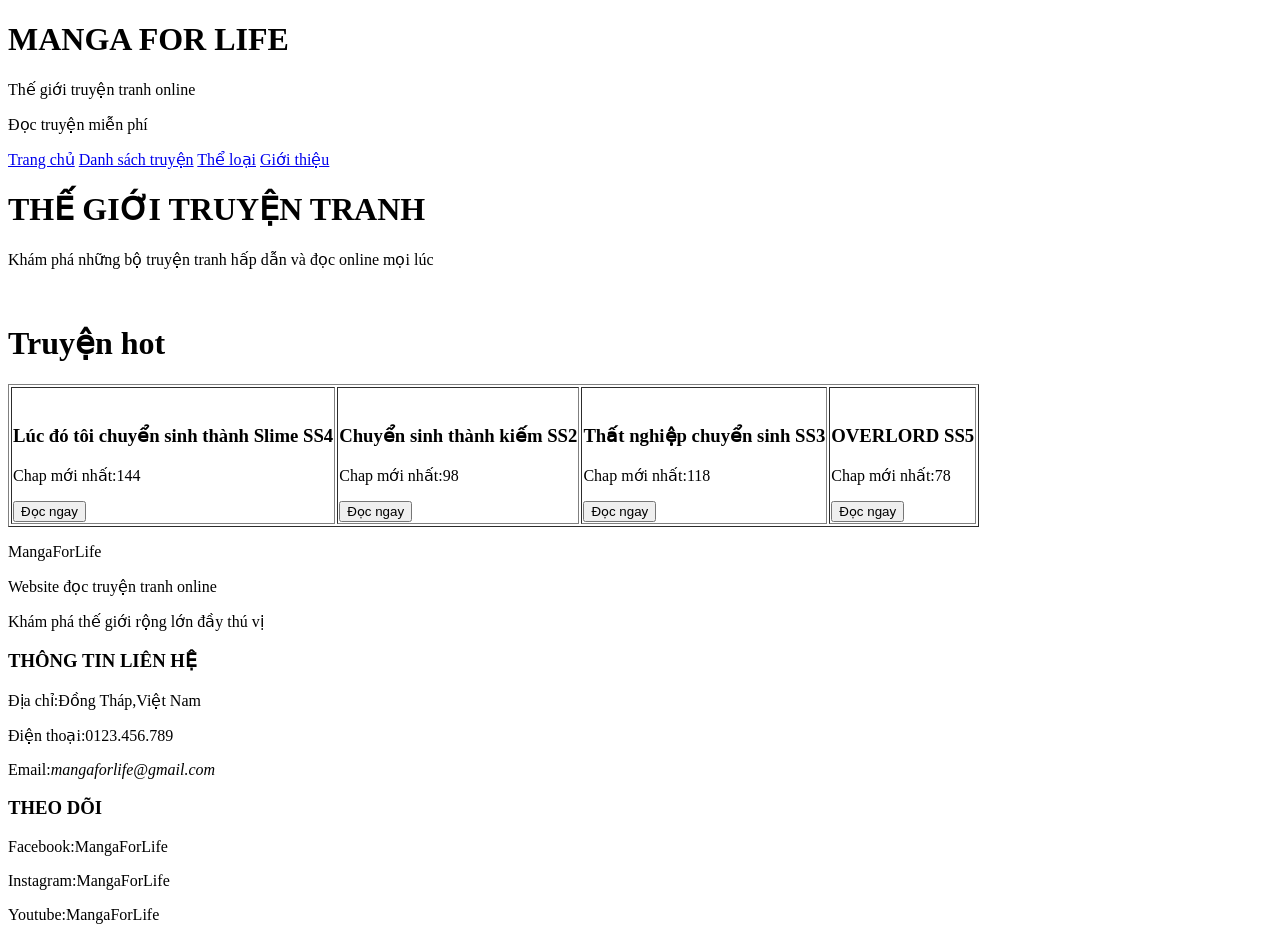
==== index.html @ 352fcac0 "Add initial HTML structure for manga website" ====
<!doctype html>
<html lang="en">
  <head>
    <meta charset="UTF-8" />
    <meta name="viewport" content="width=device-width, initial-scale=1.0" />
    <title>Bài kiểm tra lần 2</title>
    <link rel="stylesheet" href="../trangchu/style.css">
  </head>
  <body>
    <header>
      <h1>MANGA FOR LIFE</h1>
      <p>Thế giới truyện tranh online</p>
      <p>Đọc truyện miễn phí</p>
    </header>
    <Navigation>
      <a href="index.html">Trang chủ</a>
      <a href="../trangcon/danhsachtruyen.html">Danh sách truyện</a>
      <a href="../trangcon/theloai.html">Thể loại</a>
      <a href="../trangcon/gioithieu.html">Giới thiệu</a>
    </Navigation>
    <content>
        <h1>THẾ GIỚI TRUYỆN TRANH</h1>
        <p>Khám phá những bộ truyện tranh hấp dẫn và đọc online mọi lúc</p>
      <img src="img/anhhungkhien.jpg" alt="" /></p>
      <h1>Truyện hot</h1>
      <table border="1">
        <tr>
          <td class="tensura">
            <img src="img/tensura.jpg" alt="" />
            <h3>Lúc đó tôi chuyển sinh thành Slime SS4</h3>
            <p>Chap mới nhất:144</p>
            <button>Đọc ngay</button>
          </td>
          <td class="kiem">
            <img src="img/kiem.jpg" alt="" />
            <h3>Chuyển sinh thành kiếm SS2</h3>
            <p>Chap mới nhất:98</p>
            <button>Đọc ngay</button>
          </td>
          <td class="thatnghiep">
            <img src="img/thatnghiep.jpg" alt="" />
            <h3>Thất nghiệp chuyển sinh SS3</h3>
            <p>Chap mới nhất:118</p>
            <button>Đọc ngay</button>
          </td>
           <td class="overlord">
            <img src="img/overlord.jpg" alt="" />
            <h3>OVERLORD SS5</h3>
            <p>Chap mới nhất:78</p>
            <button>Đọc ngay</button>
          </td>
        </tr>
      </table></content>
      <footer>
        <p>MangaForLife</p>
        <p>Website đọc truyện tranh online</p>
        <p>Khám phá thế giới rộng lớn đầy thú vị</p>
        <h3>THÔNG TIN LIÊN HỆ</h3>
        <P>Địa chỉ:Đồng Tháp,Việt Nam</P>
        <p>Điện thoại:0123.456.789</p>
        <p>Email:<i>mangaforlife@gmail.com</i></p>
        <h3>THEO DÕI</h3>
        <p>Facebook:MangaForLife</p>
        <p>Instagram:MangaForLife</p>
        <p>Youtube:MangaForLife</p>
      </footer>
  </body>
</html>
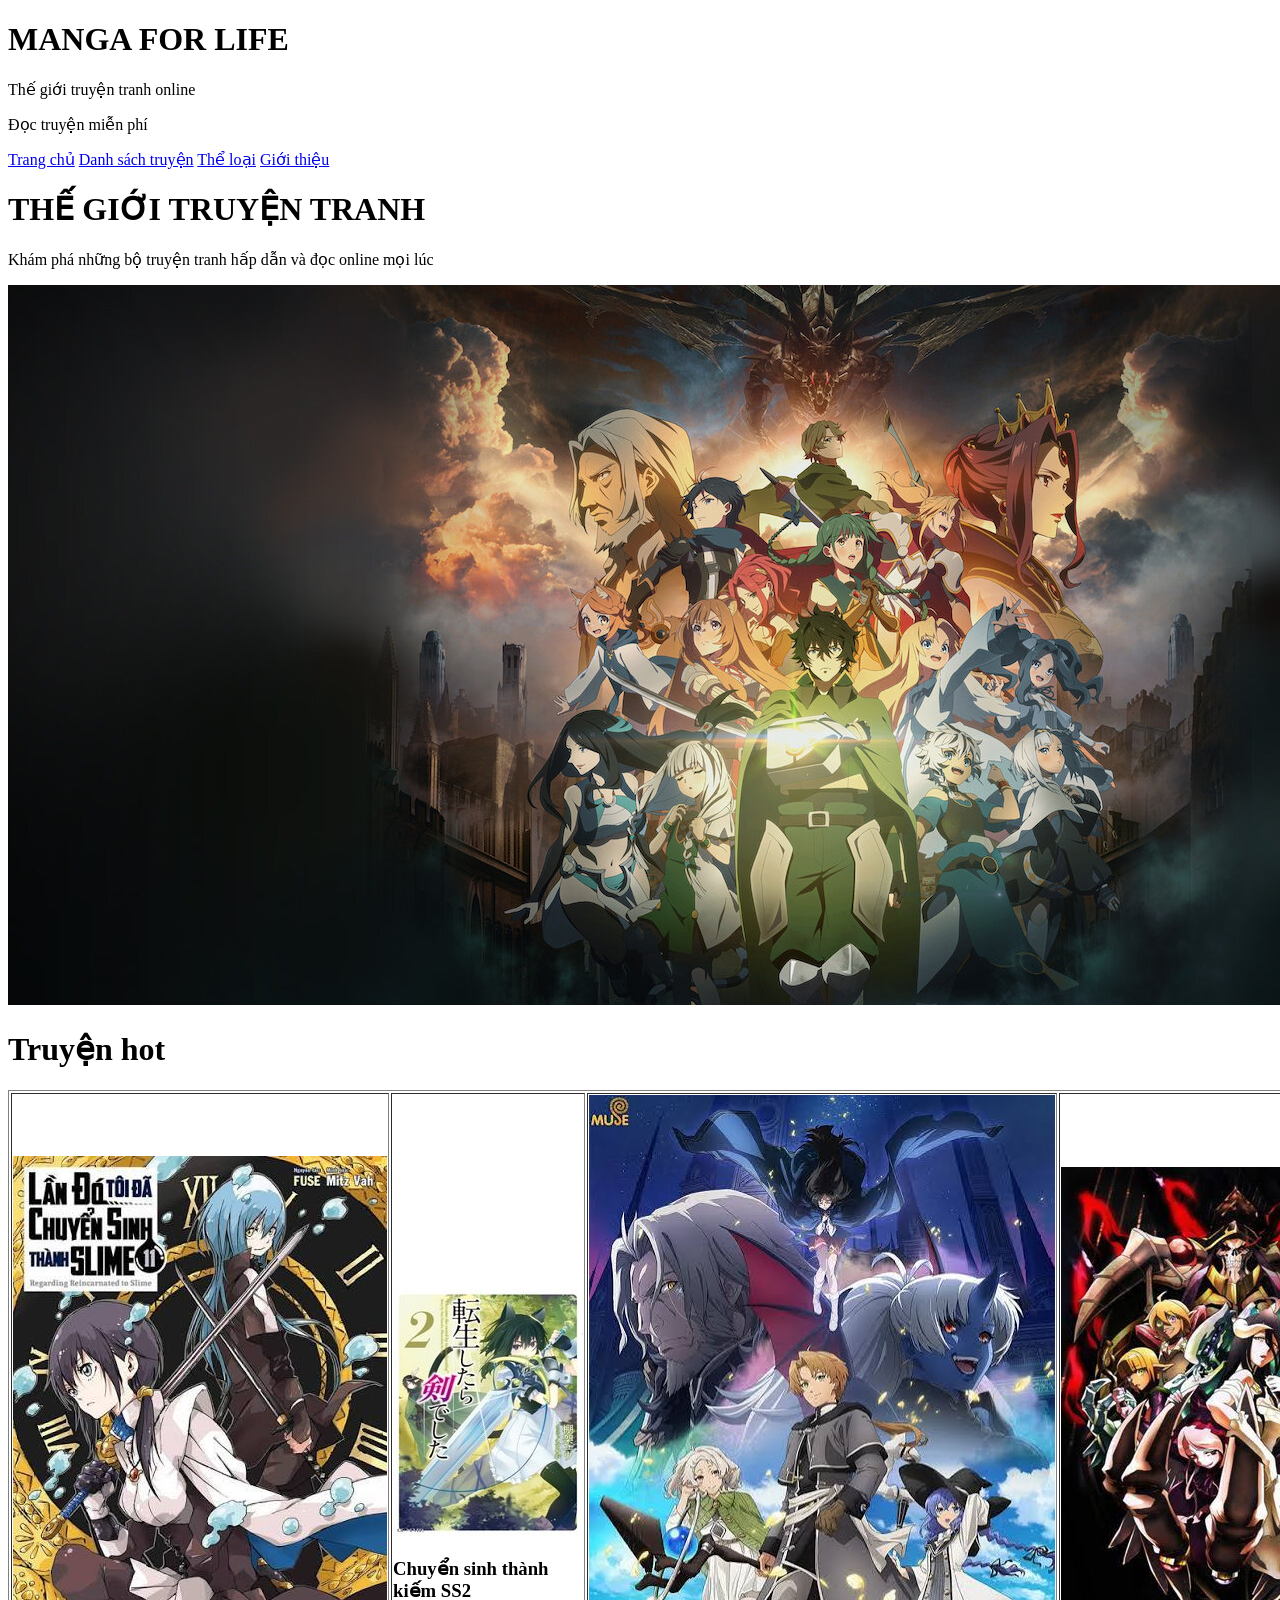
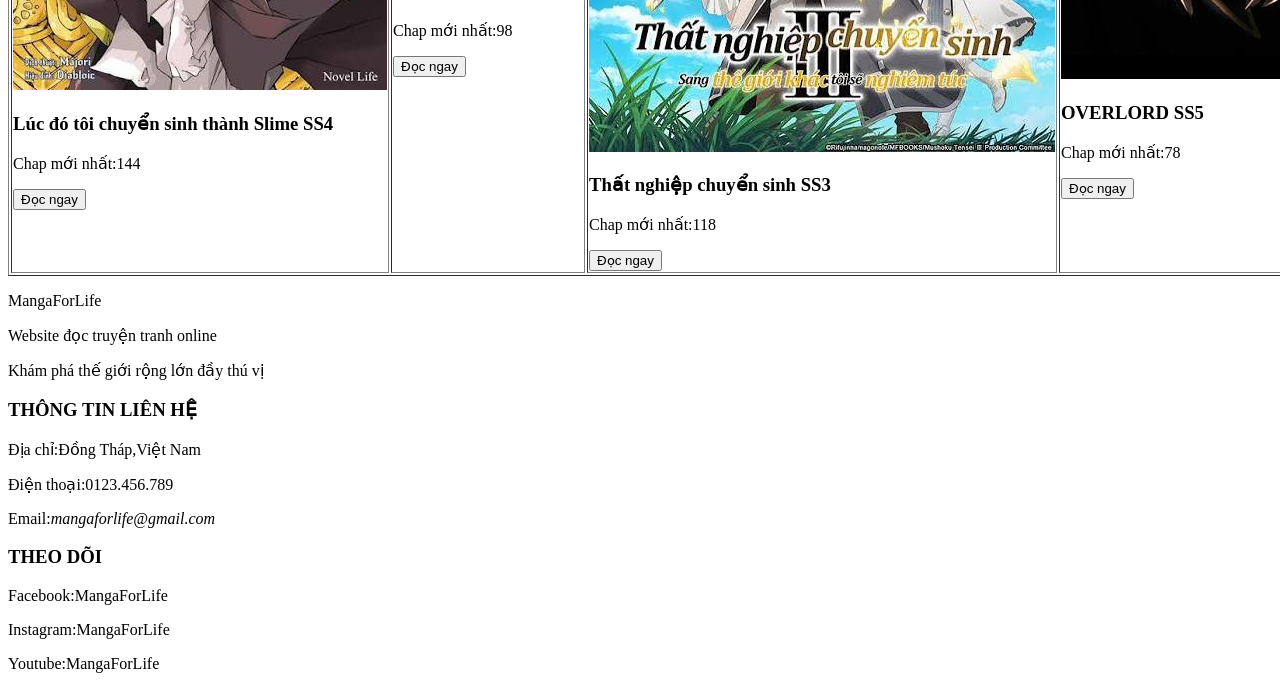
==== commit b90e5317: "Update stylesheet and navigation links to relative paths" ====
--- a/index.html
+++ b/index.html
@@ -4,7 +4,7 @@
     <meta charset="UTF-8" />
     <meta name="viewport" content="width=device-width, initial-scale=1.0" />
     <title>Bài kiểm tra lần 2</title>
-    <link rel="stylesheet" href="../trangchu/style.css">
+    <link rel="stylesheet" href="./trangchu/style.css">
   </head>
   <body>
     <header>
@@ -14,9 +14,9 @@
     </header>
     <Navigation>
       <a href="index.html">Trang chủ</a>
-      <a href="../trangcon/danhsachtruyen.html">Danh sách truyện</a>
-      <a href="../trangcon/theloai.html">Thể loại</a>
-      <a href="../trangcon/gioithieu.html">Giới thiệu</a>
+      <a href="./trangcon/danhsachtruyen.html">Danh sách truyện</a>
+      <a href="./trangcon/theloai.html">Thể loại</a>
+      <a href="./trangcon/gioithieu.html">Giới thiệu</a>
     </Navigation>
     <content>
         <h1>THẾ GIỚI TRUYỆN TRANH</h1>
